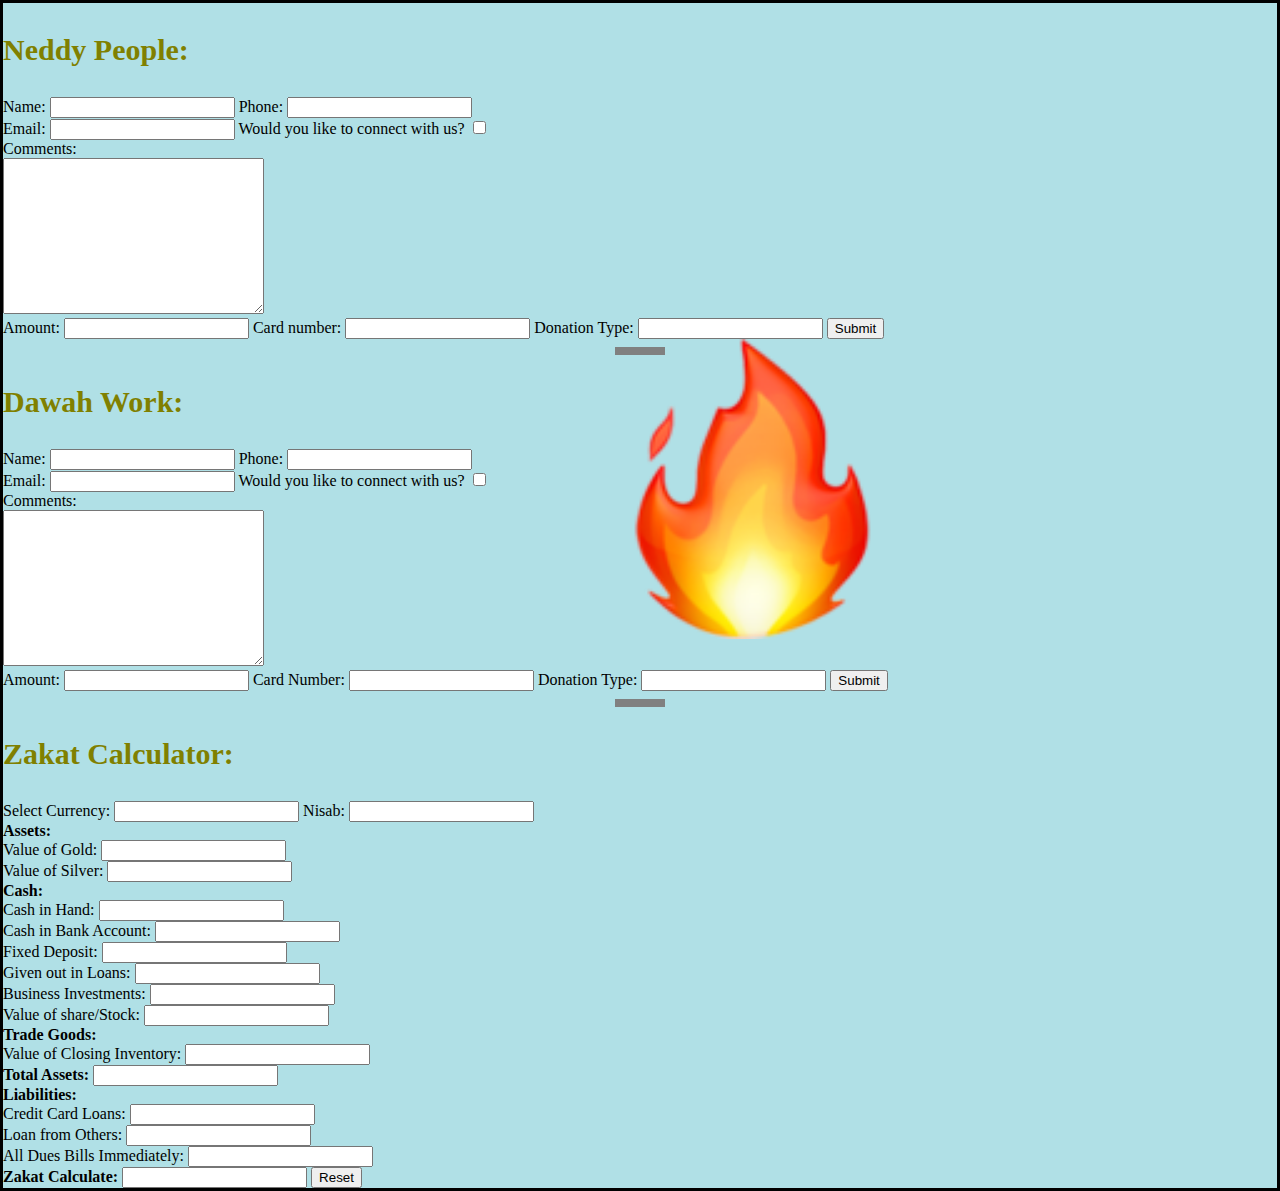
==== charity.html @ 56fb0b11 "new project" ====
<!DOCTYPE html>
<html lang="en" dir="ltr">
  <head>
    <meta charset="utf-8">
    <title>Donation:</title>
    <link rel="stylesheet" href="css/styles.css">

  </head>
  <body >
    <h3>Neddy People:</h3>
    <form class="" method="post" enctype="plain/text">
      <label>Name:</label>
      <input type="text" name="" value="">
      <label>Phone:</label>
      <input type="text" name="" value=""><br>
      <label>Email:</label>
      <input type="number" name="" value="">
      <label>Would you like to connect with us?</label>
      <input type="checkbox" name="" value=""><br>
      <label>Comments:</label><br>
      <textarea name="text/plain" rows="10" cols="30"></textarea><br>
      <label>Amount:</label>
      <input type="number" name="" value="">
      <label>Card number:</label>
      <input type="number" name="" value="">
      <label>Donation Type:</label>
      <input type="number" name="" value="">
      <input type="submit">
    </form>
      <img class="bground"src="image/fire_1f525.png" alt="background picture">
    <hr size=5 noshade>
    <h3>Dawah Work:</h3>
    <form class="" action="mail to:mhasan1286@gmail.com" method="post" enctype="text/plain">
      <label>Name:</label>
      <input type="text" name="" value="">
      <label>Phone:</label>
      <input type="text" name="" value=""><br>
      <label>Email:</label>
      <input type="number" name="" value="">
      <label>Would you like to connect with us?</label>
      <input type="checkbox" name="" value=""><br>
      <label>Comments:</label><br>
      <textarea name="text/plain" rows="10" cols="30"></textarea><br>
      <label>Amount:</label>
      <input type="number" name="" value="">
      <label>Card Number:</label>
      <input type="number" name="" value="">
      <label>Donation Type:</label>
      <input type="number" name="" value="">
      <input type="submit">
    </form>
    <hr size=5 noshade>
    <h3>Zakat Calculator:</h3>
    <form class="" action="" method="post" enctype="text/plain">
      <label>Select Currency:</label>
      <input type="number" name="US dollars $"  value="money">
      <label>Nisab:</label>
      <input type="number" name="usd" value="number"><br>
      <label><b>Assets:</b></label><br>
      <label>Value of Gold:</label>
      <input type="number" name="" value=""><br>
      <label>Value of Silver:</label>
      <input type="number" name="" value=""><br>
      <label><b>Cash:</b></label><br>
      <label>Cash in Hand:</label>
      <input type="number" name="" value=""><br>
      <label>Cash in Bank Account:</label>
      <input type="number" name="" value=""><br>
      <label>Fixed Deposit:</label>
      <input type="number" name="" value=""><br>
      <label>Given out in Loans:</label>
      <input type="number" name="" value=""><br>
      <label>Business Investments:</label>
      <input type="number" name="" value=""><br>
      <label>Value of share/Stock:</label>
      <input type="number" name="" value=""><br>
      <label><b>Trade Goods:</b></label><br>
      <label>Value of Closing Inventory:</label>
      <input type="number" name="" value=""><br>
      <label><strong>Total Assets:</strong></label>
      <input type="number" name="" value=""><br>
      <label><b>Liabilities:</b></label><br>
      <label>Credit Card Loans:</label>
      <input type="number" name="" value=""><br>
      <label>Loan from Others: </label>
      <input type="number" name="" value=""><br>
      <label>All Dues Bills Immediately:</label>
      <input type="number" name="" value=""><br>
      <label><strong>Zakat Calculate:</strong></label>
      <input type="number" name="" value="">
      <input type="Reset" name="" value="Reset">
    </form>
  </body>
</html>
---- css/styles.css ----
body{
  background-color:powderblue;
  font-family: 'Noto Serif', serif;
  border: solid;
  margin: 0;
}
h1{
  color:black;
  font-size:45px;
}
h2{
  font-size:40px;
}
h3{
  color:olive;
  font-family: 'meriweather',serif;
  font-size:30px;
}
hr{
color:gold;
border-style:dotted;
border-left:none;
border-right: none;
border-bottom: none;
width:50px;
border-width:5px;
}
a{
  text-decoration: none;
  margin: 5px 15px;
}
a:hover{
  color:yellow;
}
.gdeed{
  margin-top:50px;
  text-align:left;

}
.halalentertainment{
  text-align:center;
}

.bground{
  display:inline-block;
  height:300px;
  width: 300px;
  position:absolute;
  left:600px;

}

.donation{
  text-align: center;
  margin-bottom:40px;
}
.dmassage{
  width: 50px;
  margin: auto;
}

.dbutton {
	-moz-box-shadow: 0px 0px 1px  rgba(0, 0, 0, 0);
	-webkit-box-shadow: 0px 0px 1px  rgba(0, 0, 0, 0);
	box-shadow: 0px 0px 1px  rgba(0, 0, 0, 0);
	background-color:#44c767;
	-webkit-border-top-left-radius:10px;
	-moz-border-radius-topleft:10px;
	border-top-left-radius:10px;
	-webkit-border-top-right-radius:10px;
	-moz-border-radius-topright:10px;
	border-top-right-radius:10px;
	-webkit-border-bottom-right-radius:10px;
	-moz-border-radius-bottomright:10px;
	border-bottom-right-radius:10px;
	-webkit-border-bottom-left-radius:10px;
	-moz-border-radius-bottomleft:10px;
	border-bottom-left-radius:10px;
text-indent:0;
	border:1px solid #18ab29;
	display:inline-block;
	color:#ffffff;
	font-family:arial;
	font-size:15px;
	font-weight:bold;
	font-style:normal;
height:30px;
	line-height:30px;
width:100px;
	text-decoration:none;
	text-align:center;
	text-shadow:0px 1px 0px #2f6627;
}.dbutton:hover {
	background-color:#5cbf2a;
}.dbutton:active {
	position:relative;
	top:1px;
}
.massage{
  width: 50%;
  margin: auto;
  margin-bottom: 50px;
  color:grey;
  font-weight:bolder;
}
.contact{
  text-align: center;
  margin-bottom: 50px;
}

.cbutton {
  -moz-box-shadow: 0px 0px 1px  rgba(0, 0, 0, 0);
  -webkit-box-shadow: 0px 0px 1px  rgba(0, 0, 0, 0);
  box-shadow: 0px 0px 1px  rgba(0, 0, 0, 0);
  background-color:#44c767;
  -webkit-border-top-left-radius:10px;
  -moz-border-radius-topleft:10px;
  border-top-left-radius:10px;
  -webkit-border-top-right-radius:10px;
  -moz-border-radius-topright:10px;
  border-top-right-radius:10px;
  -webkit-border-bottom-right-radius:10px;
  -moz-border-radius-bottomright:10px;
  border-bottom-right-radius:10px;
  -webkit-border-bottom-left-radius:10px;
  -moz-border-radius-bottomleft:10px;
  border-bottom-left-radius:10px;
text-indent:0;
  border:1px solid #18ab29;
  display:inline-block;
  color:#ffffff;
  font-family:arial;
  font-size:15px;
  font-weight:bold;
  font-style:normal;
height:30px;
  line-height:30px;
width:100px;
  text-decoration:none;
  text-align:center;
  text-shadow:0px 1px 0px #2f6627;
}.dbutton:hover {
  background-color:#5cbf2a;
}.dbutton:active {
  position:relative;
  top:1px;
}
.footer{
  background-color:lightgreen;
  text-align: center;
  padding: 15px 0 5px 0;

}
.copyright{
  color: white;
  font-size: .75rem;
  padding:15px 0 5px 0;
}
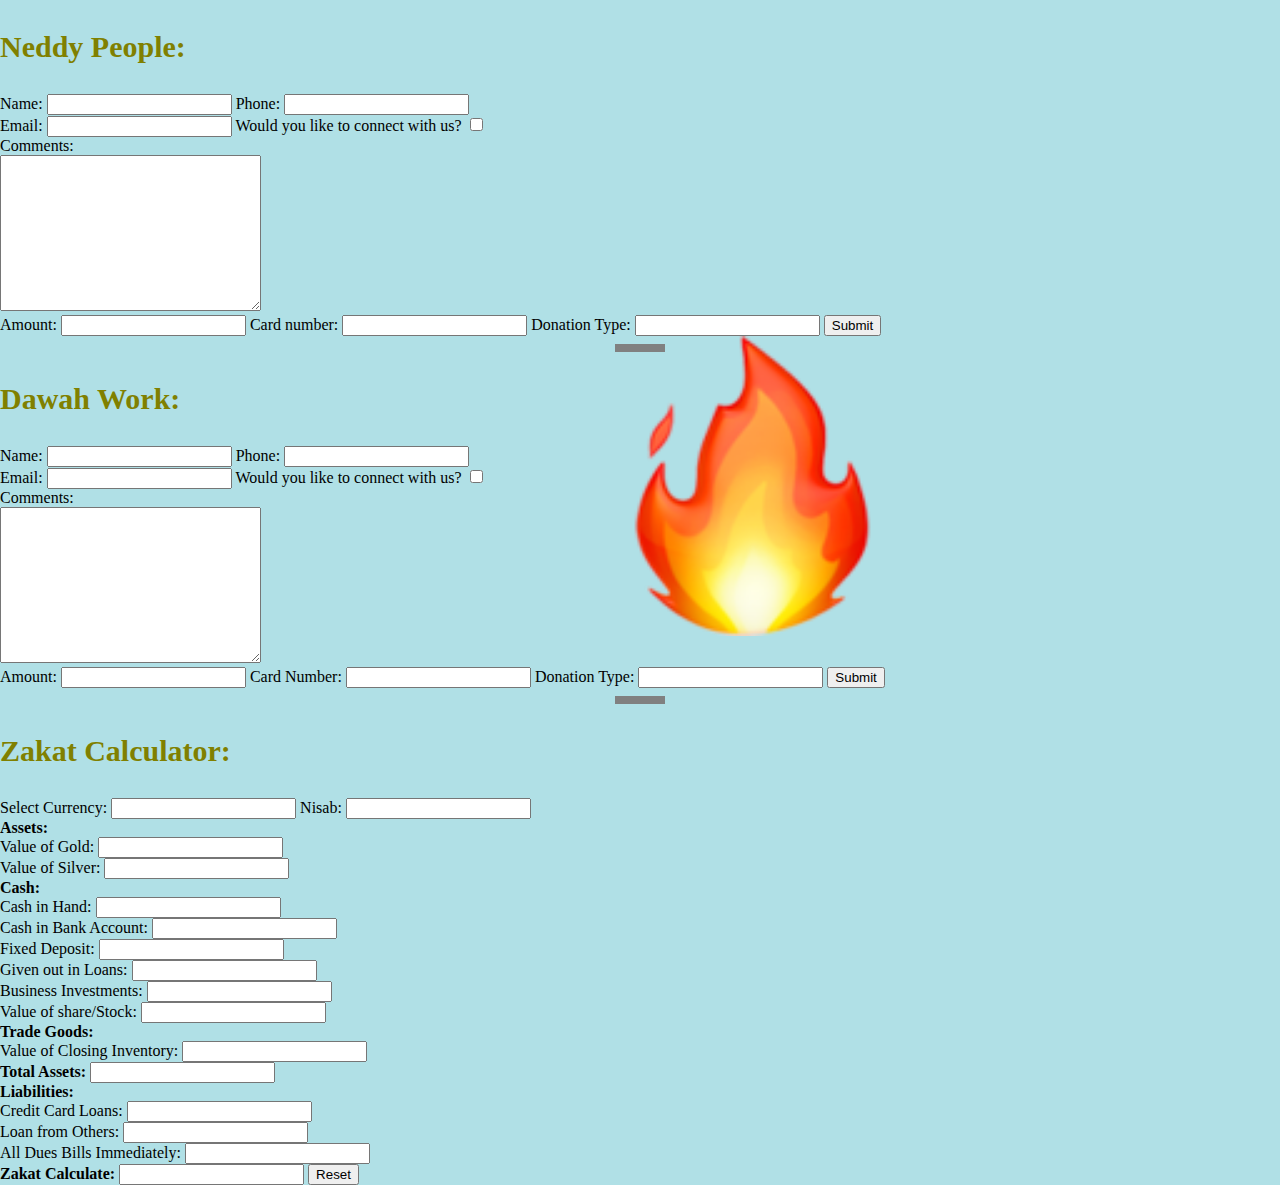
==== commit bfacd4cc: "update" ====
--- a/charity.html
+++ b/charity.html
@@ -12,9 +12,9 @@
       <label>Name:</label>
       <input type="text" name="" value="">
       <label>Phone:</label>
-      <input type="text" name="" value=""><br>
+      <input type="number" name="" value=""><br>
       <label>Email:</label>
-      <input type="number" name="" value="">
+      <input type="text" name="" value="">
       <label>Would you like to connect with us?</label>
       <input type="checkbox" name="" value=""><br>
       <label>Comments:</label><br>
@@ -36,7 +36,7 @@
       <label>Phone:</label>
       <input type="text" name="" value=""><br>
       <label>Email:</label>
-      <input type="number" name="" value="">
+      <input type="text" name="" value="">
       <label>Would you like to connect with us?</label>
       <input type="checkbox" name="" value=""><br>
       <label>Comments:</label><br>
--- a/css/styles.css
+++ b/css/styles.css
@@ -1,7 +1,6 @@
 body{
   background-color:powderblue;
   font-family: 'Noto Serif', serif;
-  border: solid;
   margin: 0;
 }
 h1{
